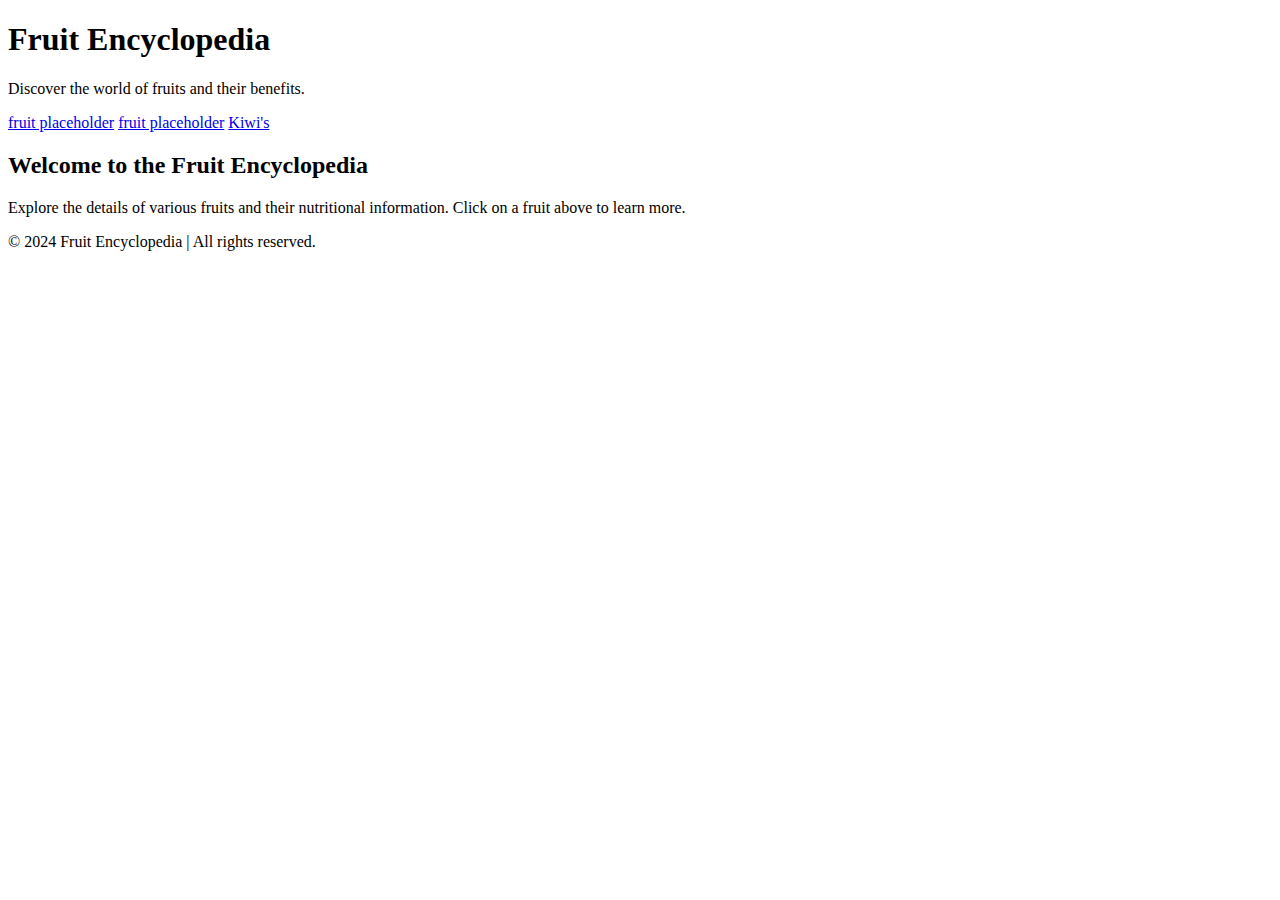
==== index.html @ 8419225b "Update index.html" ====
<!DOCTYPE html>
<html lang="en">
<head>
    <!-- Meta information for character encoding and viewport settings -->
    <meta charset="UTF-8">
    <meta name="viewport" content="width=device-width, initial-scale=1.0">
    <!-- Title of the webpage that appears in the browser tab -->
    <title>Fruit Encyclopedia</title>
    <!-- Linking the CSS file for styling -->
    <link rel="stylesheet" href="index.css">
</head>
<body>
    <!-- Header section containing the title and navigation menu -->
    <header>
        <h1>Fruit Encyclopedia</h1>
        <p>Discover the world of fruits and their benefits.</p>
        <!-- Navigation links to different pages about fruits -->
        <nav>
            <a href="mason's-page.html">fruit placeholder</a>
            <a href="marlon's-page.html">fruit placeholder</a>
            <a href="luke's-page.html">Kiwi's</a>
        </nav>
    </header>
    <!-- Main content area -->
    <div class="main-container">
        <main>
            <section>
                <h2>Welcome to the Fruit Encyclopedia</h2>
                <p>Explore the details of various fruits and their nutritional information. Click on a fruit above to learn more.</p>
            </section>
        </main>
    </div>
    <!-- Footer section with copyright information -->
    <footer>
        <p>© 2024 Fruit Encyclopedia | All rights reserved.</p>
    </footer>
</body>
</html>
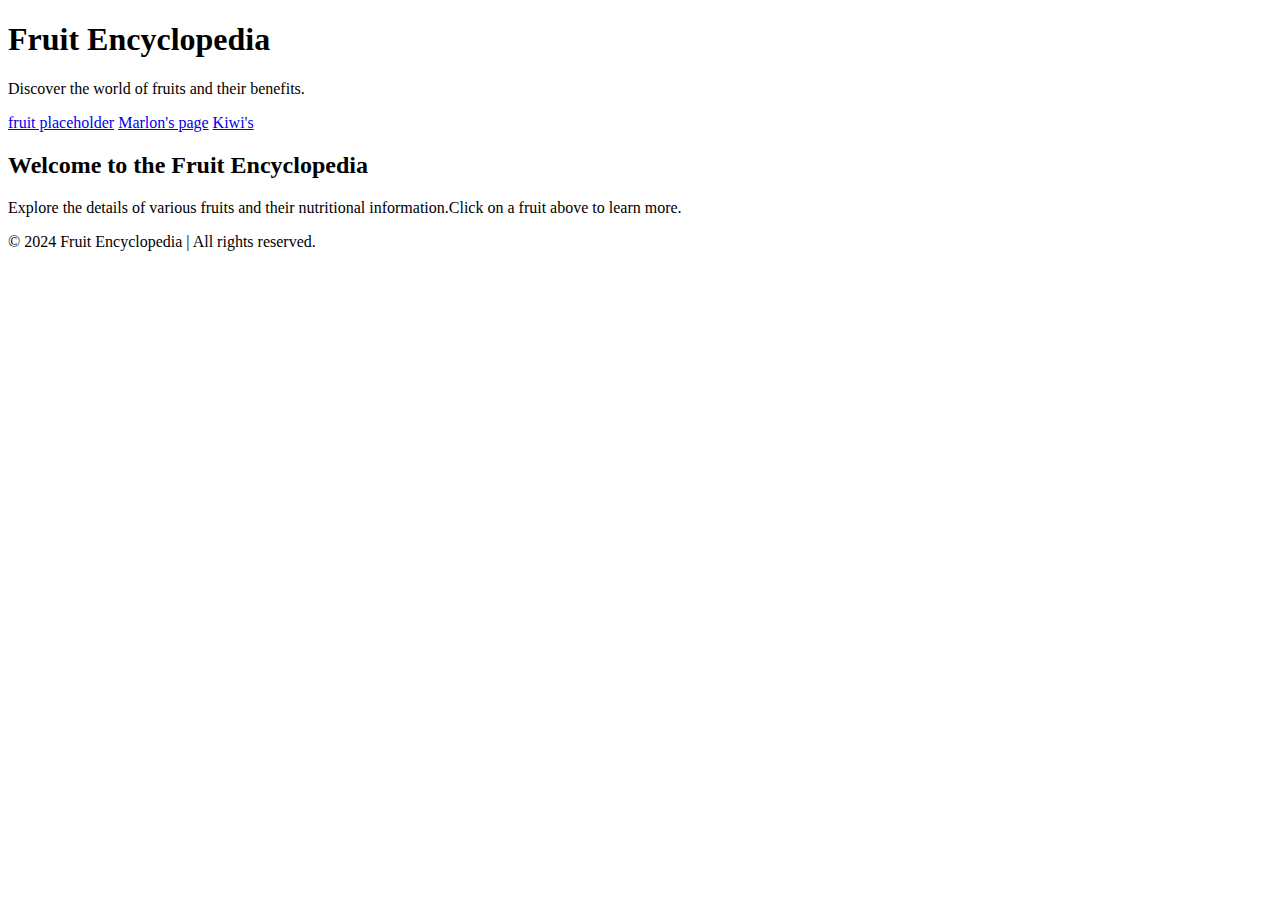
==== commit b1cb9997: "added marlon's page" ====
--- a/index.html
+++ b/index.html
@@ -17,7 +17,7 @@
         <!-- Navigation links to different pages about fruits -->
         <nav>
             <a href="mason's-page.html">fruit placeholder</a>
-            <a href="marlon's-page.html">fruit placeholder</a>
+            <a href="marlon's-page.html">Marlon's page</a>
             <a href="luke's-page.html">Kiwi's</a>
         </nav>
     </header>
@@ -26,7 +26,7 @@
         <main>
             <section>
                 <h2>Welcome to the Fruit Encyclopedia</h2>
-                <p>Explore the details of various fruits and their nutritional information. Click on a fruit above to learn more.</p>
+                <p>Explore the details of various fruits and their nutritional information.Click on a fruit above to learn more.</p>
             </section>
         </main>
     </div>
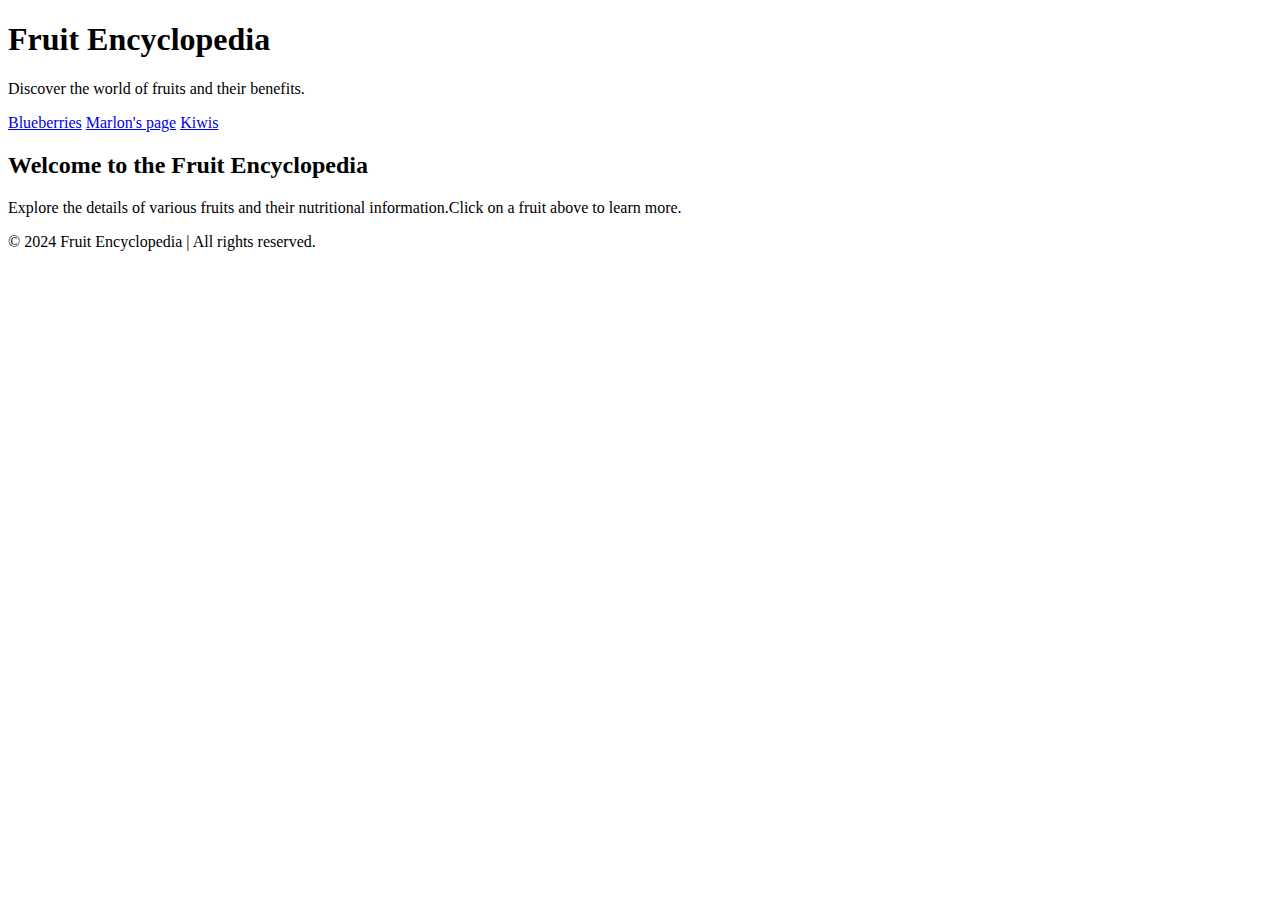
==== commit ef6b1996: "fixed spelling mistake" ====
--- a/index.html
+++ b/index.html
@@ -16,9 +16,9 @@
         <p>Discover the world of fruits and their benefits.</p>
         <!-- Navigation links to different pages about fruits -->
         <nav>
-            <a href="mason's-page.html">fruit placeholder</a>
+            <a href="mason's-page.html">Blueberries</a>
             <a href="marlon's-page.html">Marlon's page</a>
-            <a href="luke's-page.html">Kiwi's</a>
+            <a href="luke's-page.html">Kiwis</a>
         </nav>
     </header>
     <!-- Main content area -->
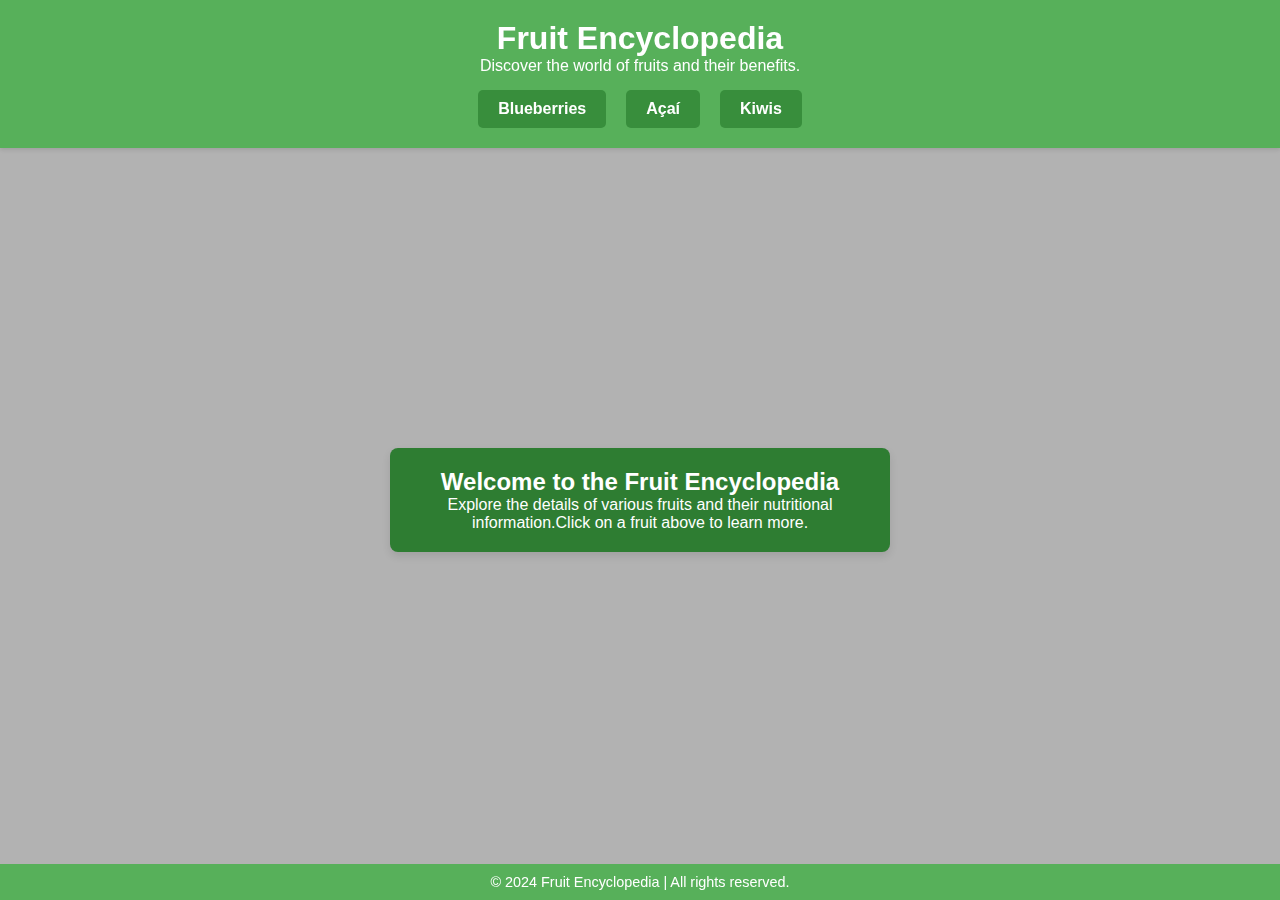
==== commit 448d1977: "changing and renaming some files" ====
--- a/index.html
+++ b/index.html
@@ -16,9 +16,15 @@
         <p>Discover the world of fruits and their benefits.</p>
         <!-- Navigation links to different pages about fruits -->
         <nav>
-            <a href="mason's-page.html">Blueberries</a>
-            <a href="marlon's-page.html">Marlon's page</a>
-            <a href="luke's-page.html">Kiwis</a>
+            <button onclick="location.href='mason-page.html';">
+                Blueberries
+            </button>
+            <button onclick="location.href='marlon-page.html';">
+                Açaí
+            </button>
+            <button onclick="location.href='luke-page.html';">
+                Kiwis
+            </button>
         </nav>
     </header>
     <!-- Main content area -->
--- a/index.css
+++ b/index.css
@@ -0,0 +1,106 @@
+/* Reset some basic styles */
+* {
+    margin: 0;
+    padding: 0;
+    box-sizing: border-box;
+}
+
+/* Set up the body with a background image */
+body {
+    font-family: 'Arial', sans-serif;
+    color: #333;
+    background-image: url('fruit-background.jpg');
+    background-size: cover;
+    background-position: center;
+    background-attachment: fixed;
+    background-blend-mode: overlay;
+    background-color: rgba(0, 0, 0, 0.3);
+    display: flex;
+    flex-direction: column;
+    min-height: 100vh;
+}
+
+/* Header styles */
+header {
+    width: 100%;
+    background-color: rgba(76, 175, 80, 0.9);
+    color: white;
+    padding: 20px;
+    text-align: center;
+    box-shadow: 0 2px 4px rgba(0, 0, 0, 0.1);
+    position: fixed;
+    top: 0;
+    left: 0;
+    z-index: 1000;
+}
+
+/* Navigation bar styles */
+nav {
+    display: flex;
+    justify-content: center;
+    gap: 20px;
+    margin-top: 15px;
+}
+
+button {
+    padding: 10px 20px;
+    border-radius: 5px;
+    background-color: #388E3C;
+    border: 0;
+    cursor: pointer;
+    transition: background-color 0.3s ease;
+    color: white;
+    font-size: 1rem;
+    font-weight: bold;
+}
+
+nav button:hover {
+    background-color: #2E7D32;
+}
+
+/* Main container styles */
+.main-container {
+    flex: 1;
+    display: flex;
+    justify-content: center; /* Center the content horizontally */
+    align-items: center; /* Center the content vertically */
+    width: 100%;
+    padding: 20px; /* Adds some padding to the container */
+    margin-top: 160px; /* Space for the fixed header */
+    margin-bottom: 60px; /* Space for the fixed footer */
+}
+
+/* Main content styles */
+main {
+    width: 100%;
+    max-width: 600px; /* Restricts the maximum width of the main content */
+    display: flex;
+    flex-direction: column;
+    align-items: center; /* Center the section horizontally */
+}
+
+/* Section styles for the boxed content */
+section {
+    background: #2E7D32;
+    color: white    ;
+    border-radius: 8px;
+    padding: 20px;
+    box-shadow: 0 4px 8px rgba(0, 0, 0, 0.1);
+    width: 100%;
+    max-width: 500px; /* Restricts the width of the box */
+    text-align: center; /* Center text inside the section */
+}
+
+/* Footer styles */
+footer {
+    width: 100%;
+    background-color:   rgba(76, 175, 80, 0.9);
+    color: white;
+    text-align: center;
+    padding: 10px;
+    font-size: 0.9rem;
+    position: fixed; /* Fixes the footer at the bottom */
+    bottom: 0;
+    left: 0;
+    z-index: 1000;
+}
